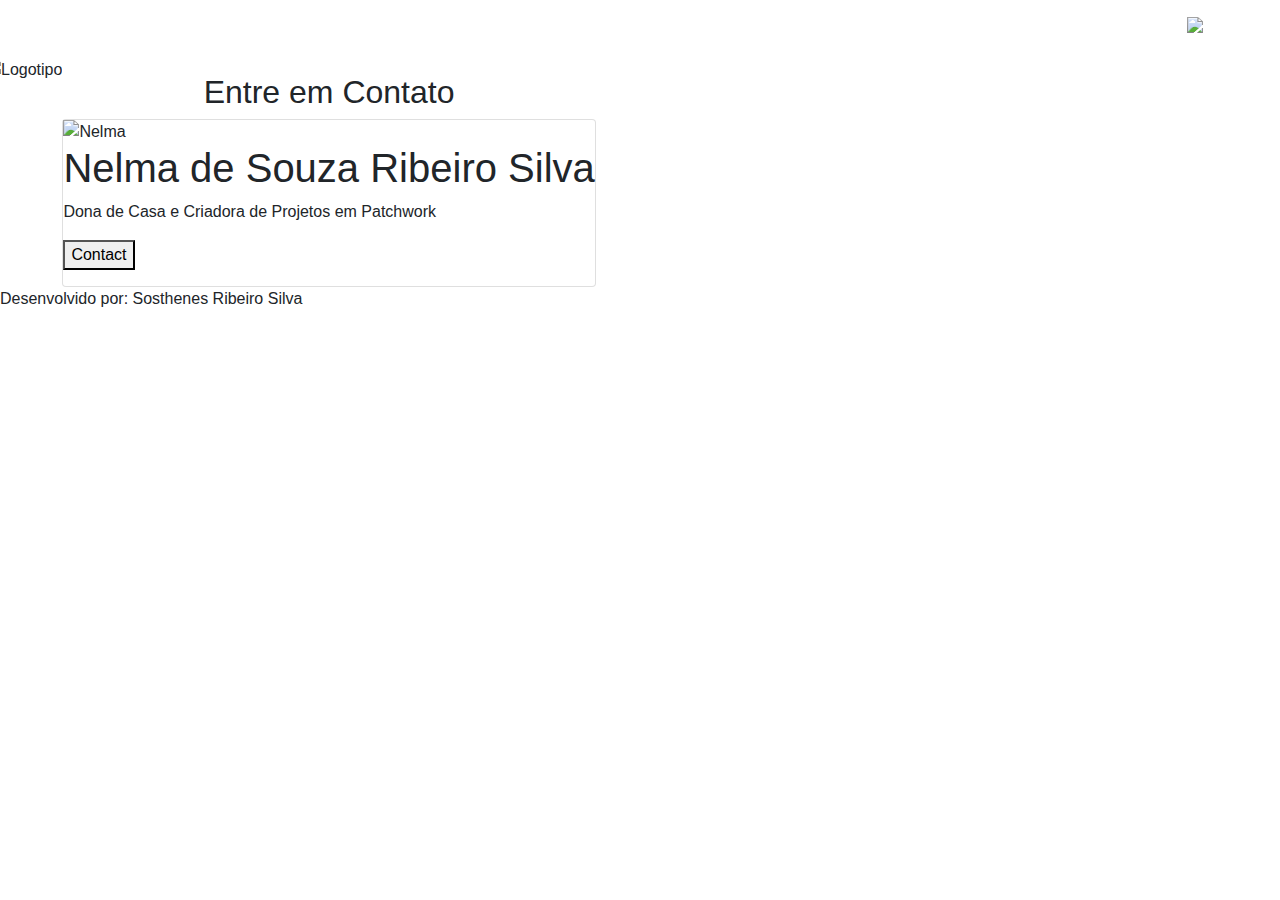
==== index.html @ 4f930626 "Add files via upload" ====
<!DOCTYPE html>
<html>

<head>
    <meta name="viewport" content="width=device-width, initial-scale=1">
    <link rel="stylesheet" href="https://cdnjs.cloudflare.com/ajax/libs/font-awesome/4.7.0/css/font-awesome.min.css">
    <link rel="stylesheet" href="https://stackpath.bootstrapcdn.com/bootstrap/4.3.1/css/bootstrap.min.css" integrity="sha384-ggOyR0iXCbMQv3Xipma34MD+dH/1fQ784/j6cY/iJTQUOhcWr7x9JvoRxT2MZw1T"
        crossorigin="anonymous">
    <script src="https://code.jquery.com/jquery-3.3.1.slim.min.js" integrity="sha384-q8i/X+965DzO0rT7abK41JStQIAqVgRVzpbzo5smXKp4YfRvH+8abtTE1Pi6jizo"
        crossorigin="anonymous"></script>
    <script src="https://cdnjs.cloudflare.com/ajax/libs/popper.js/1.14.7/umd/popper.min.js" integrity="sha384-UO2eT0CpHqdSJQ6hJty5KVphtPhzWj9WO1clHTMGa3JDZwrnQq4sF86dIHNDz0W1"
        crossorigin="anonymous"></script>
    <script src="https://stackpath.bootstrapcdn.com/bootstrap/4.3.1/js/bootstrap.min.js" integrity="sha384-JjSmVgyd0p3pXB1rRibZUAYoIIy6OrQ6VrjIEaFf/nJGzIxFDsf4x0xIM+B07jRM"
        crossorigin="anonymous"></script>
    <link rel="stylesheet" href="estilos/estiloProjeto.css">
    <link rel="stylesheet" href="estilos/estiloContato.css">
    <link rel="stylesheet" href="estilos/estiloColunas.css">
</head>

<body>

<header>

    <nav class="navbar navbar-expand-lg navbar-dark">
        <button class="navbar-toggler" type="button" data-toggle="collapse" data-target="#navbarText" aria-controls="navbarText"
            aria-expanded="false" aria-label="Toggle navigation">
            <span class="navbar-toggler-icon"></span>
        </button>
        <div class="collapse navbar-collapse" id="navbarText">
            <ul class="navbar-nav mr-auto">
                <li class="nav-item active">
                    <a class="nav-link" href="index.html">
                        <i class="fa fa-fw fa-home"></i> Home
                    </a>
                </li>
                <li class="nav-item active">
                    <a class="nav-link" href="quemSomos.html">
                        <i class="fa fa-users"></i> Quem Somos
                    </a>
                </li>
                <li class="nav-item active">
                    <a class="nav-link" href="meusProjetos.html">
                        <i class="fa fa-archive"></i> Meus Projetos
                    </a>
                </li>
                <li class="nav-item active">
                    <a class="nav-link" href="encomenda.html">
                        <i class="fa fa-fw fa-envelope"></i> Faça sua Encomenda
                    </a>
                </li>
                <li class="nav-item active">
                    <a class="nav-link" href="Cadastro.html">
                        <i class="fa fa-fw fa-user"></i> Cadastro
                    </a>
                </li>
            </ul>
            <span class="navbar-text">
                <img class="logo" width="50px" src="Imagens/Foto 12.jpeg" alt="Logotipo">
            </span>
        </div>
    </nav>
</header>

    <div class="row">
        <div class="column">
            <p>
                <img src="Imagens/Foto 12.jpeg" alt="Logotipo" style="width: 70%;">
            </p>
        </div>
        <div class="column">

            <p>
                <h2 style="text-align:center">Entre em Contato </h2>

                <div class="card">
                    <img src="Imagens/Fotos 13.jpeg" alt="Nelma" style="width:100%">
                    <h1>Nelma de Souza Ribeiro Silva</h1>
                    <p class="title">Dona de Casa e Criadora de Projetos em Patchwork</p>
                    <p>
                        <button>Contact</button>
                    </p>
                </div>
        </div>
    </div>

    <footer>
        Desenvolvido por: Sosthenes Ribeiro Silva
    </footer>
</body>

</html>
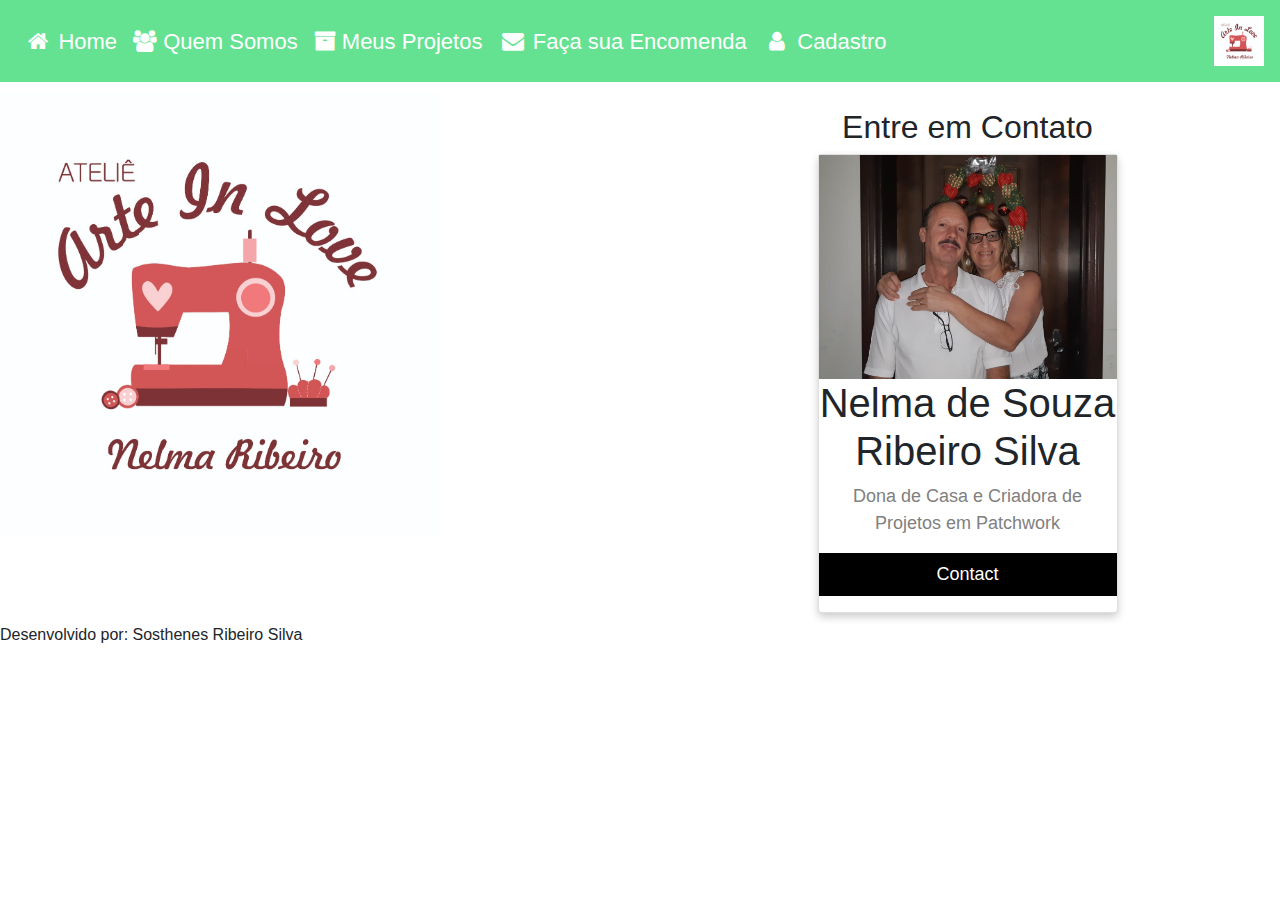
==== commit ad649307: "..." ====
--- a/index.html
+++ b/index.html
@@ -1,91 +1,91 @@
-<!DOCTYPE html>
-<html>
-
-<head>
-    <meta name="viewport" content="width=device-width, initial-scale=1">
-    <link rel="stylesheet" href="https://cdnjs.cloudflare.com/ajax/libs/font-awesome/4.7.0/css/font-awesome.min.css">
-    <link rel="stylesheet" href="https://stackpath.bootstrapcdn.com/bootstrap/4.3.1/css/bootstrap.min.css" integrity="sha384-ggOyR0iXCbMQv3Xipma34MD+dH/1fQ784/j6cY/iJTQUOhcWr7x9JvoRxT2MZw1T"
-        crossorigin="anonymous">
-    <script src="https://code.jquery.com/jquery-3.3.1.slim.min.js" integrity="sha384-q8i/X+965DzO0rT7abK41JStQIAqVgRVzpbzo5smXKp4YfRvH+8abtTE1Pi6jizo"
-        crossorigin="anonymous"></script>
-    <script src="https://cdnjs.cloudflare.com/ajax/libs/popper.js/1.14.7/umd/popper.min.js" integrity="sha384-UO2eT0CpHqdSJQ6hJty5KVphtPhzWj9WO1clHTMGa3JDZwrnQq4sF86dIHNDz0W1"
-        crossorigin="anonymous"></script>
-    <script src="https://stackpath.bootstrapcdn.com/bootstrap/4.3.1/js/bootstrap.min.js" integrity="sha384-JjSmVgyd0p3pXB1rRibZUAYoIIy6OrQ6VrjIEaFf/nJGzIxFDsf4x0xIM+B07jRM"
-        crossorigin="anonymous"></script>
-    <link rel="stylesheet" href="estilos/estiloProjeto.css">
-    <link rel="stylesheet" href="estilos/estiloContato.css">
-    <link rel="stylesheet" href="estilos/estiloColunas.css">
-</head>
-
-<body>
-
-<header>
-
-    <nav class="navbar navbar-expand-lg navbar-dark">
-        <button class="navbar-toggler" type="button" data-toggle="collapse" data-target="#navbarText" aria-controls="navbarText"
-            aria-expanded="false" aria-label="Toggle navigation">
-            <span class="navbar-toggler-icon"></span>
-        </button>
-        <div class="collapse navbar-collapse" id="navbarText">
-            <ul class="navbar-nav mr-auto">
-                <li class="nav-item active">
-                    <a class="nav-link" href="index.html">
-                        <i class="fa fa-fw fa-home"></i> Home
-                    </a>
-                </li>
-                <li class="nav-item active">
-                    <a class="nav-link" href="quemSomos.html">
-                        <i class="fa fa-users"></i> Quem Somos
-                    </a>
-                </li>
-                <li class="nav-item active">
-                    <a class="nav-link" href="meusProjetos.html">
-                        <i class="fa fa-archive"></i> Meus Projetos
-                    </a>
-                </li>
-                <li class="nav-item active">
-                    <a class="nav-link" href="encomenda.html">
-                        <i class="fa fa-fw fa-envelope"></i> Faça sua Encomenda
-                    </a>
-                </li>
-                <li class="nav-item active">
-                    <a class="nav-link" href="Cadastro.html">
-                        <i class="fa fa-fw fa-user"></i> Cadastro
-                    </a>
-                </li>
-            </ul>
-            <span class="navbar-text">
-                <img class="logo" width="50px" src="Imagens/Foto 12.jpeg" alt="Logotipo">
-            </span>
-        </div>
-    </nav>
-</header>
-
-    <div class="row">
-        <div class="column">
-            <p>
-                <img src="Imagens/Foto 12.jpeg" alt="Logotipo" style="width: 70%;">
-            </p>
-        </div>
-        <div class="column">
-
-            <p>
-                <h2 style="text-align:center">Entre em Contato </h2>
-
-                <div class="card">
-                    <img src="Imagens/Fotos 13.jpeg" alt="Nelma" style="width:100%">
-                    <h1>Nelma de Souza Ribeiro Silva</h1>
-                    <p class="title">Dona de Casa e Criadora de Projetos em Patchwork</p>
-                    <p>
-                        <button>Contact</button>
-                    </p>
-                </div>
-        </div>
-    </div>
-
-    <footer>
-        Desenvolvido por: Sosthenes Ribeiro Silva
-    </footer>
-</body>
-
+<!DOCTYPE html>
+<html>
+
+<head>
+    <meta name="viewport" content="width=device-width, initial-scale=1">
+    <link rel="stylesheet" href="https://cdnjs.cloudflare.com/ajax/libs/font-awesome/4.7.0/css/font-awesome.min.css">
+    <link rel="stylesheet" href="https://stackpath.bootstrapcdn.com/bootstrap/4.3.1/css/bootstrap.min.css" integrity="sha384-ggOyR0iXCbMQv3Xipma34MD+dH/1fQ784/j6cY/iJTQUOhcWr7x9JvoRxT2MZw1T"
+        crossorigin="anonymous">
+    <script src="https://code.jquery.com/jquery-3.3.1.slim.min.js" integrity="sha384-q8i/X+965DzO0rT7abK41JStQIAqVgRVzpbzo5smXKp4YfRvH+8abtTE1Pi6jizo"
+        crossorigin="anonymous"></script>
+    <script src="https://cdnjs.cloudflare.com/ajax/libs/popper.js/1.14.7/umd/popper.min.js" integrity="sha384-UO2eT0CpHqdSJQ6hJty5KVphtPhzWj9WO1clHTMGa3JDZwrnQq4sF86dIHNDz0W1"
+        crossorigin="anonymous"></script>
+    <script src="https://stackpath.bootstrapcdn.com/bootstrap/4.3.1/js/bootstrap.min.js" integrity="sha384-JjSmVgyd0p3pXB1rRibZUAYoIIy6OrQ6VrjIEaFf/nJGzIxFDsf4x0xIM+B07jRM"
+        crossorigin="anonymous"></script>
+    <link rel="stylesheet" href="estilos/estiloProjeto.css">
+    <link rel="stylesheet" href="estilos/estiloContato.css">
+    <link rel="stylesheet" href="estilos/estiloColunas.css">
+</head>
+
+<body>
+
+<header>
+
+    <nav class="navbar navbar-expand-lg navbar-dark">
+        <button class="navbar-toggler" type="button" data-toggle="collapse" data-target="#navbarText" aria-controls="navbarText"
+            aria-expanded="false" aria-label="Toggle navigation">
+            <span class="navbar-toggler-icon"></span>
+        </button>
+        <div class="collapse navbar-collapse" id="navbarText">
+            <ul class="navbar-nav mr-auto">
+                <li class="nav-item active">
+                    <a class="nav-link" href="index.html">
+                        <i class="fa fa-fw fa-home"></i> Home
+                    </a>
+                </li>
+                <li class="nav-item active">
+                    <a class="nav-link" href="quemSomos.html">
+                        <i class="fa fa-users"></i> Quem Somos
+                    </a>
+                </li>
+                <li class="nav-item active">
+                    <a class="nav-link" href="meusProjetos.html">
+                        <i class="fa fa-archive"></i> Meus Projetos
+                    </a>
+                </li>
+                <li class="nav-item active">
+                    <a class="nav-link" href="encomenda.html">
+                        <i class="fa fa-fw fa-envelope"></i> Faça sua Encomenda
+                    </a>
+                </li>
+                <li class="nav-item active">
+                    <a class="nav-link" href="Cadastro.html">
+                        <i class="fa fa-fw fa-user"></i> Cadastro
+                    </a>
+                </li>
+            </ul>
+            <span class="navbar-text">
+                <img class="logo" width="50px" src="Imagens/Foto 12.jpeg" alt="Logotipo">
+            </span>
+        </div>
+    </nav>
+</header>
+
+    <div class="row">
+        <div class="column">
+            <p>
+                <img src="Imagens/Foto 12.jpeg" alt="Logotipo" style="width: 70%;">
+            </p>
+        </div>
+        <div class="column">
+
+            <p>
+                <h2 style="text-align:center">Entre em Contato </h2>
+
+                <div class="card">
+                    <img src="Imagens/Fotos 13.jpeg" alt="Nelma" style="width:100%">
+                    <h1>Nelma de Souza Ribeiro Silva</h1>
+                    <p class="title">Dona de Casa e Criadora de Projetos em Patchwork</p>
+                    <p>
+                        <button>Contact</button>
+                    </p>
+                </div>
+        </div>
+    </div>
+
+    <footer>
+        Desenvolvido por: Sosthenes Ribeiro Silva
+    </footer>
+</body>
+
 </html>--- a/estilos/estiloProjeto.css
+++ b/estilos/estiloProjeto.css
@@ -0,0 +1,19 @@
+
+body {font-family: Arial, Helvetica, sans-serif;}
+
+nav {
+  background-color: #64e291;
+
+}
+
+
+.active {
+  background-color: #64e291;
+}
+
+@media screen and (max-width: 500px) {
+  .navbar a {
+    float: none;
+    display: block;
+  }
+}
--- a/estilos/estiloContato.css
+++ b/estilos/estiloContato.css
@@ -0,0 +1,36 @@
+
+.card {
+    box-shadow: 0 4px 8px 0 rgba(0, 0, 0, 0.2);
+    max-width: 300px;
+    margin: auto;
+    text-align: center;
+    font-family: arial;
+  }
+  
+  .title {
+    color: grey;
+    font-size: 18px;
+  }
+  
+  button {
+    border: none;
+    outline: 0;
+    display: inline-block;
+    padding: 8px;
+    color: white;
+    background-color: #000;
+    text-align: center;
+    cursor: pointer;
+    width: 100%;
+    font-size: 18px;
+  }
+  
+  a {
+    text-decoration: none;
+    font-size: 22px;
+    color: black;
+  }
+  
+  button:hover, a:hover {
+    opacity: 0.7;
+  }
--- a/estilos/estiloColunas.css
+++ b/estilos/estiloColunas.css
@@ -0,0 +1,18 @@
+*{
+    box-sizing: border-box;
+  }
+  
+  /* Create two equal columns that floats next to each other */
+  .column {
+    float: left;
+    width: 50%;
+    padding: 10px;
+
+  }
+  
+  /* Clear floats after the columns */
+  .row:after {
+    content: "";
+    display: table;
+    clear: both;
+  }